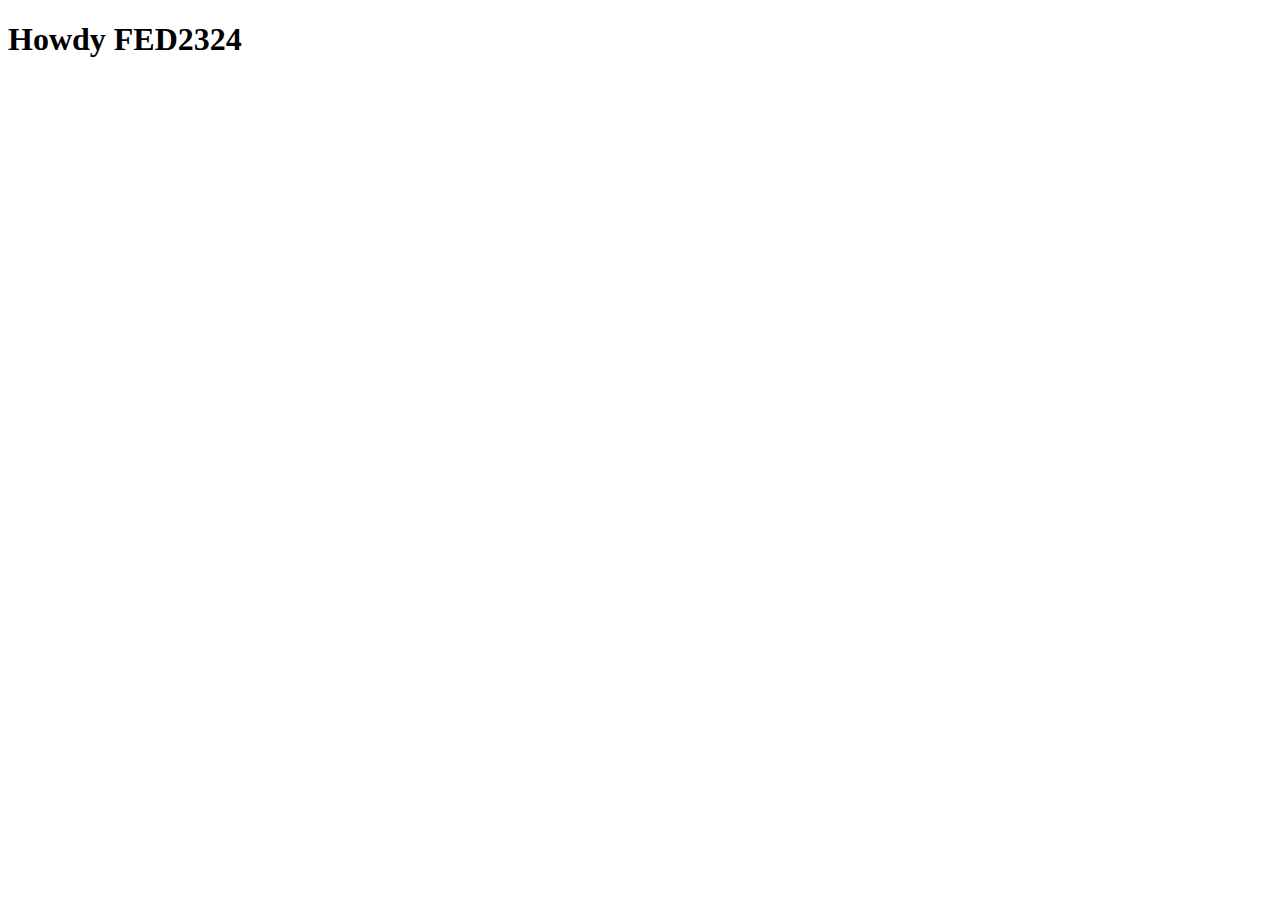
==== index.html @ 9ce3d29d "Add files via upload" ====
<!DOCTYPE html>
<html lang="nl">
	
<head>
	<meta charset="UTF-8">
	<meta name="author" content="jouw naam">
	<meta name="viewport" content="width=device-width, initial-scale=1">
	
	<title>Howdy FED2324</title>
	
	<link href="styles/style.css" rel="stylesheet">
	<link rel="icon" type="image/svg+xml" href="images/favicon.svg">
</head>

<body>
	<h1>Howdy FED2324</h1>

	<script defer src="scripts/script.js"></script>
</body>
	
</html>
---- styles/style.css ----
/**************/
/* CSS REMEDY */
/**************/
*, *::after, *::before {
  box-sizing:border-box;  
}






/*********************/
/* CUSTOM PROPERTIES */
/*********************/
:root {
	/* startje */
	--color-text:#111;
	--color-background:#eee;
}





/****************/
/* JOUW STYLING */
/****************/

/* jouw code */
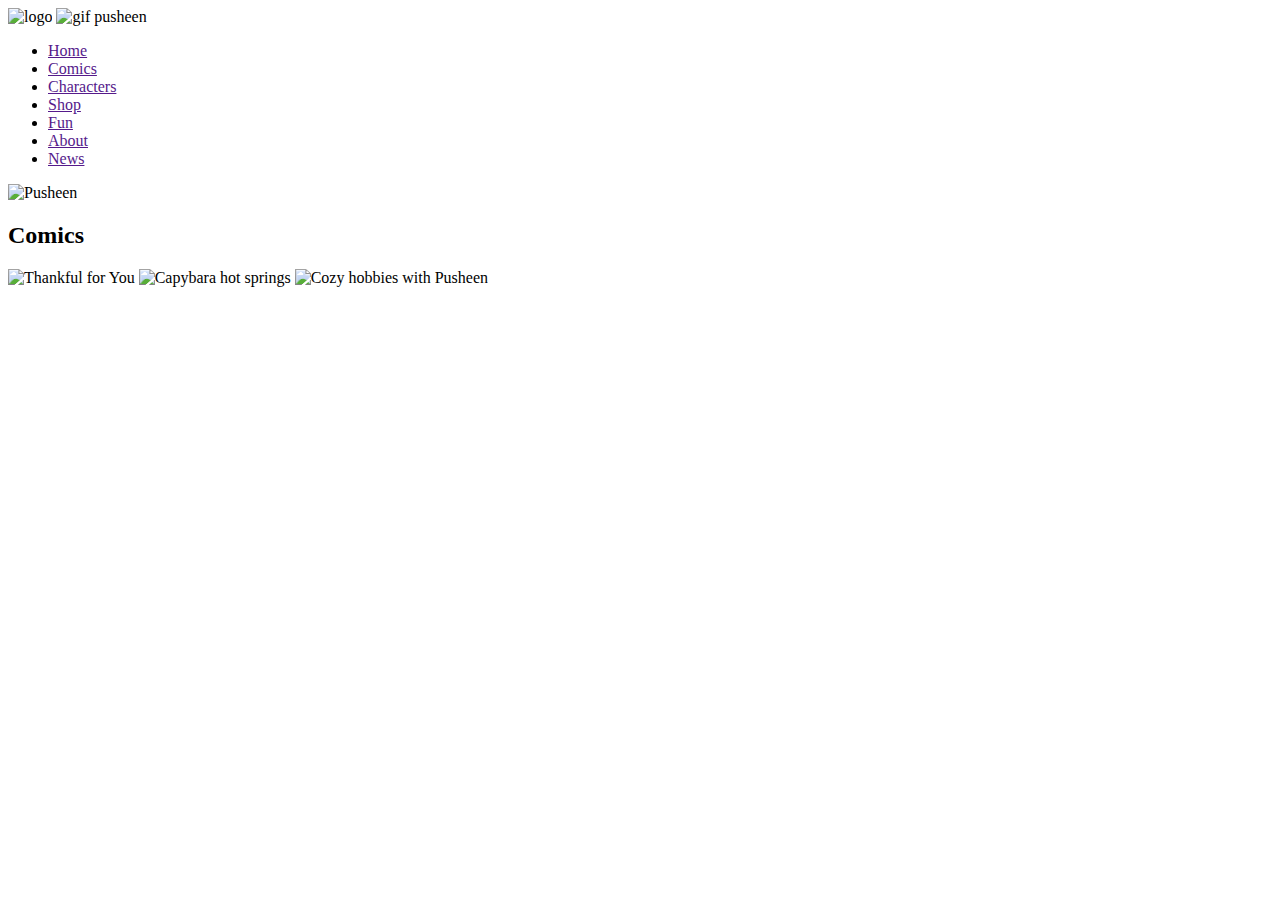
==== commit a4dcd7a5: "Update index.html" ====
--- a/index.html
+++ b/index.html
@@ -1,21 +1,43 @@
 <!DOCTYPE html>
-<html lang="nl">
-	
+<html lang="en">
 <head>
-	<meta charset="UTF-8">
-	<meta name="author" content="jouw naam">
-	<meta name="viewport" content="width=device-width, initial-scale=1">
-	
-	<title>Howdy FED2324</title>
-	
-	<link href="styles/style.css" rel="stylesheet">
-	<link rel="icon" type="image/svg+xml" href="images/favicon.svg">
+    <meta charset="UTF-8">
+    <meta name="viewport" content="width=device-width, initial-scale=1.0">
+    <title>Home</title>
+
+    <link rel="stylesheet" href="style.css">
+
 </head>
 
 <body>
-	<h1>Howdy FED2324</h1>
+    <header>
+         <div class="banner">
+        <img src="images/logo_combined.png" alt="logo" class="banner-logo">
+        <img src="images/gif-pusheen.gif" alt="gif pusheen" class="gif">
+        </div>
+    
+         <ul>
+        <li class="huidig"><a href="">Home</a></li>
+        <li><a href="">Comics</a></li>
+        <li><a href="">Characters</a></li>
+        <li><a href="">Shop</a></li>
+        <li><a href="">Fun</a></li>
+        <li><a href="">About</a></li>
+        <li><a href="">News</a></li>
+        </ul>
+    </header>
 
-	<script defer src="scripts/script.js"></script>
+    <main>
+        <div class="banner-container">
+            <img src="images/PusheensGuidetoEverything_Banner_EVERGREEN3_desktop-1.jpg" alt="Pusheen" class="banner-image">
+            </div>
+        
+        <h2>Comics</h2>
+        <section class="gif">
+            <img src="images/Thankful_for_You.gif" alt="Thankful for You">
+             <img src="images/Capybar_Hot_Springs_GIF.webp" alt="Capybara hot springs">
+             <img src="images/Cozy_Hobbies_with_Pusheen.gif" alt="Cozy hobbies with Pusheen">
+        </section>
+    </main>
 </body>
-	
 </html>
